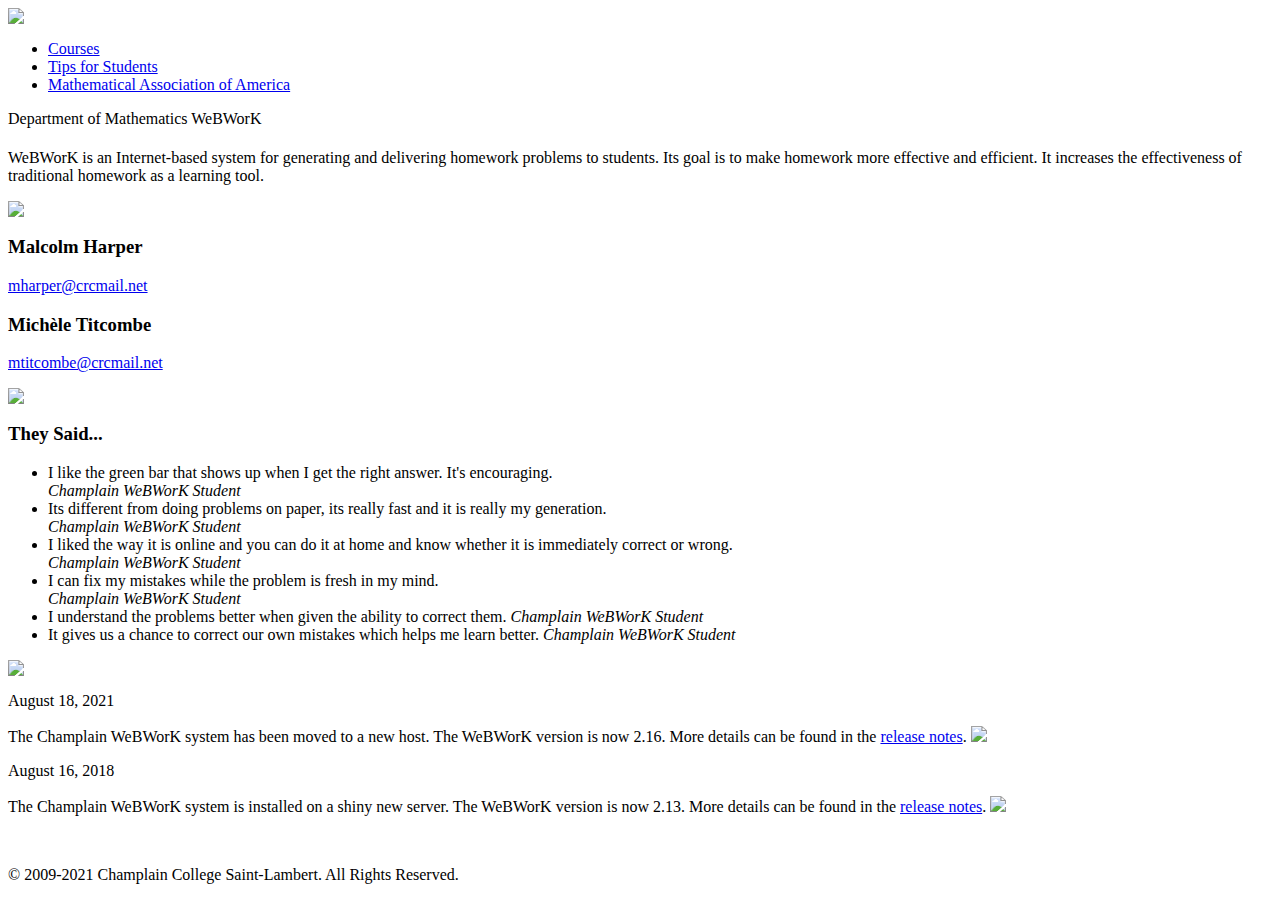
==== index.html @ 5679573e "Start work on news" ====
<!DOCTYPE html PUBLIC "-//W3C//DTD XHTML 1.0 Transitional//EN" "http://www.w3.org/TR/xhtml1/DTD/xhtml1-transitional.dtd">
<html xmlns="http://www.w3.org/1999/xhtml">
<head>
<!-- <base href="champlainww.ca/"> -->
<meta http-equiv="Content-Type" content="text/html; charset=UTF-8" />
<meta name="google-site-verification" content="KSVYNUFk6iYOZP1kd53EHjG1TGRdg5MIg5uv0DZ2IPo" />
<title>Champlain College WeBWorK</title>
<link rel="icon" href="favicon.ico" type="image/x-icon" />
<link rel="shortcut" href="favicon.ico" type="image/x-icon">
<link rel="shortcut icon" href="favicon.ico" type="image/x-icon">
<link href="css/webwork.css" rel="stylesheet" type="text/css" />


<!--[if IE]>
<style type="text/css"> 
/* place css fixes for all versions of IE in this conditional comment */
#mainContent, #sidebar1 li a { zoom: 1; }
/* the above proprietary zoom property gives IE the hasLayout it needs to avoid several bugs */
</style>
<![endif]-->
</head>

<body>

<div id="container">
  <div id="header">
    <a href="http://www.champlainonline.com/" target="_blank"><img class="logo" src="images/spacer.gif" /></a>
   </div>
   <div id="nav">
	<ul>
	<li><a href="http://champlainww.ca/webwork2/">Courses</a></li>
    <li><a href="wwdoc/WWstudenttips.html">Tips for Students</a></li>
    <li><a href="http://webwork.maa.org/wiki/Student_Information">Mathematical Association of America</a></li>
	</ul>
   </div>
    <div id="nav-title">
	Department of Mathematics WeBWorK
   </div>
  <!-- end #header -->
  
    <div id="container-content">

  <div id="mainContent">
    <h1></h1>
	<p>WeBWorK is an Internet-based system for generating and delivering homework problems to students. Its goal is to make homework more effective and efficient. It increases the effectiveness of traditional homework as a learning tool.</p>

  <!-- end #mainContent --></div>
  
        <div id="sidebar1">

    <div id="mail">
      
	<img class="icon-mail" src="images/spacer.gif" />         
         <h3>Malcolm Harper</h3>
<a href="mailto:mharper@crcmail.net?Subject=WeBWorK">mharper@crcmail.net</a>
        <h3>Mich&egrave;le Titcombe</h3>
<a href="mailto:mtitcombe@crcmail.net?Subject=WeBWorK">mtitcombe@crcmail.net</a>
</p>
    </div>
    
    <!-- start "THEY SAID..." quote box -->
    
    <div id="quotes">
      
	<img class="icon-quotes" src="images/spacer.gif" />         
         <h3>They Said...</h3>
         <div id="slider-shadow">
	<div id="slider">
		<div id="mask">
			<ul>
				
       		    <li>
          <p1>I like the green bar that shows up when I get the right answer. It's encouraging. <br /><em>Champlain WeBWorK Student</em> </p1>
				</li>
        
				<li>
          <p1>Its different from doing problems on paper, its really fast and it is really my generation.<br /><em>Champlain WeBWorK Student</em> </p1>
				</li>
        
				<li>
          <p1>I liked the way it is online and you can do it at home and know whether it is immediately correct or wrong.<br /><em>Champlain WeBWorK Student</em> </p1>
				</li>
        
				<li>
          <p1>I can fix my mistakes while the problem is fresh in my mind. <br /><em>Champlain WeBWorK Student</em> </p1>
				</li>
        
				<li>
          <p1>I understand the problems better when given the ability to correct them. <em>Champlain WeBWorK Student</em> </p1>
				</li>
        
        <li>
          <p1>It gives us a chance to correct our own mistakes which helps me learn better. <em>Champlain WeBWorK Student</em> </p1>
				</li>
        
			</ul>
		</div>
		<div id="pause">
		</div>
	</div>

    <!-- end "THEY SAID..." quote box -->
    
    </div>

    </div>
</div>

<!-- end #sidebar1 -->

<div id="sidebar2">
<img class="icon-news" src="images/spacer.gif" />

  <!------------------------ START *EDIT LATEST NEWS HERE* ------------------------------->
 <p class="date">August 18, 2021</p>
         <p class="info">The Champlain WeBWorK system has been moved to a new host.  The WeBWorK version is now 2.16.
               More details can be found in the <a href="https://webwork.maa.org/wiki/Release_notes_for_WeBWorK_2.16">release notes</a>.
<a href="news.html"><img class="icon-morenews" src="images/spacer.gif"></a></p>
<p class="date">August 16, 2018</p>
         <p class="info">The Champlain WeBWorK system is installed on a shiny new server.  The WeBWorK version is now 2.13.
               More details can be found in the <a href="http://webwork.maa.org/wiki/Release_notes_for_WeBWorK_2.13">release notes</a>.
<a href="news.html"><img class="icon-morenews" src="images/spacer.gif"></a></p>
  <!------------------------ START *EDIT LATEST NEWS HERE* ------------------------------->
  <!-- *If your news is more than 4 lines long, put "..." on the 4th line and post full version on "news.html" -->

<!-- end #sidebar2 -->
  
</div>
</div>

	<!-- This clearing element should immediately follow the #mainContent div in order to force the #container div to contain all child floats --><br class="clearfloat" />
    
<!-- end #container -->
</div>

<!-- start #footer -->
<div id="footer">
<p>&copy; 2009-2021 Champlain College Saint-Lambert. All Rights Reserved.</p>
</div>
<!-- end #footer -->

</body>
</html>
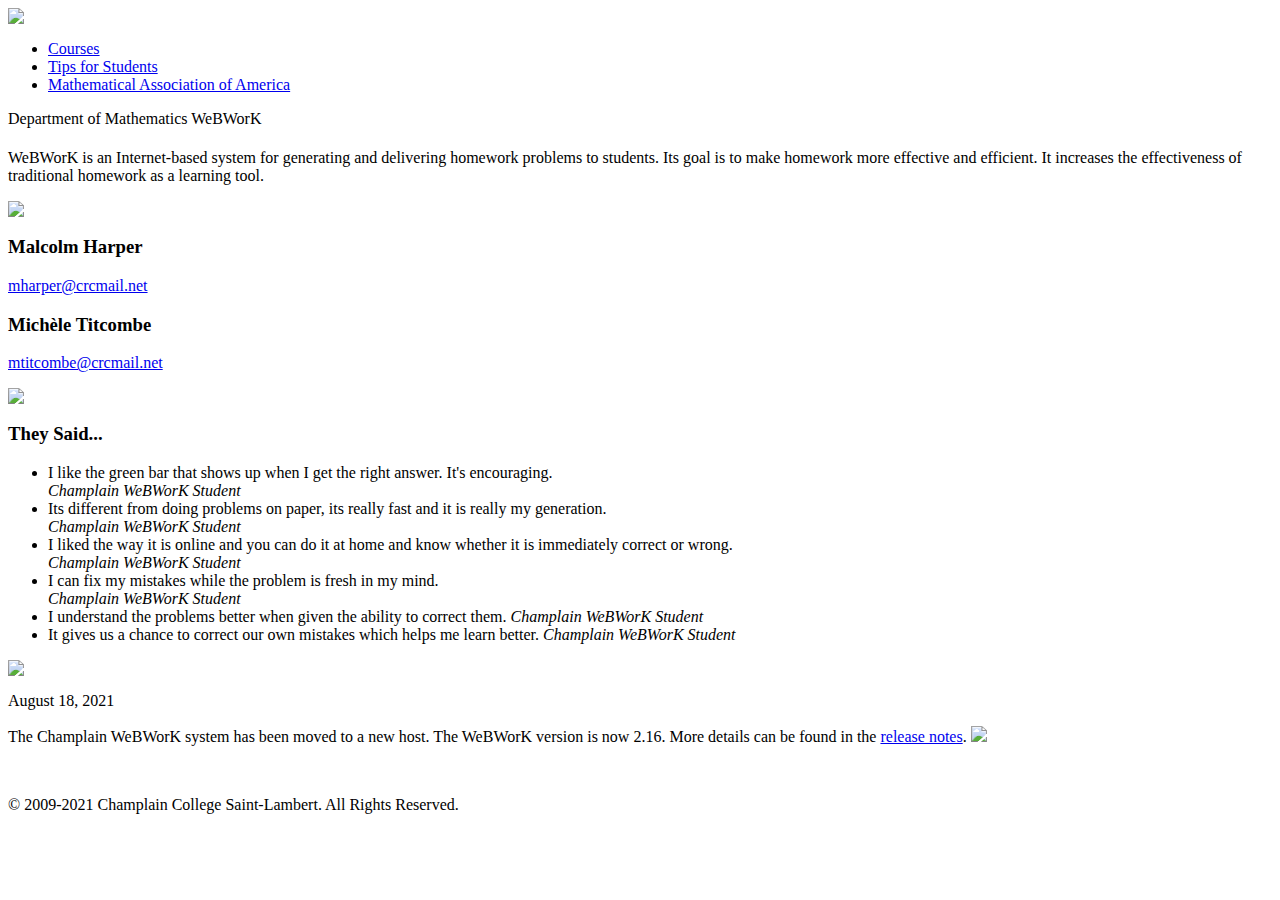
==== commit b6b78147: "tweak news" ====
--- a/index.html
+++ b/index.html
@@ -116,10 +116,6 @@
          <p class="info">The Champlain WeBWorK system has been moved to a new host.  The WeBWorK version is now 2.16.
                More details can be found in the <a href="https://webwork.maa.org/wiki/Release_notes_for_WeBWorK_2.16">release notes</a>.
 <a href="news.html"><img class="icon-morenews" src="images/spacer.gif"></a></p>
-<p class="date">August 16, 2018</p>
-         <p class="info">The Champlain WeBWorK system is installed on a shiny new server.  The WeBWorK version is now 2.13.
-               More details can be found in the <a href="http://webwork.maa.org/wiki/Release_notes_for_WeBWorK_2.13">release notes</a>.
-<a href="news.html"><img class="icon-morenews" src="images/spacer.gif"></a></p>
   <!------------------------ START *EDIT LATEST NEWS HERE* ------------------------------->
   <!-- *If your news is more than 4 lines long, put "..." on the 4th line and post full version on "news.html" -->
 
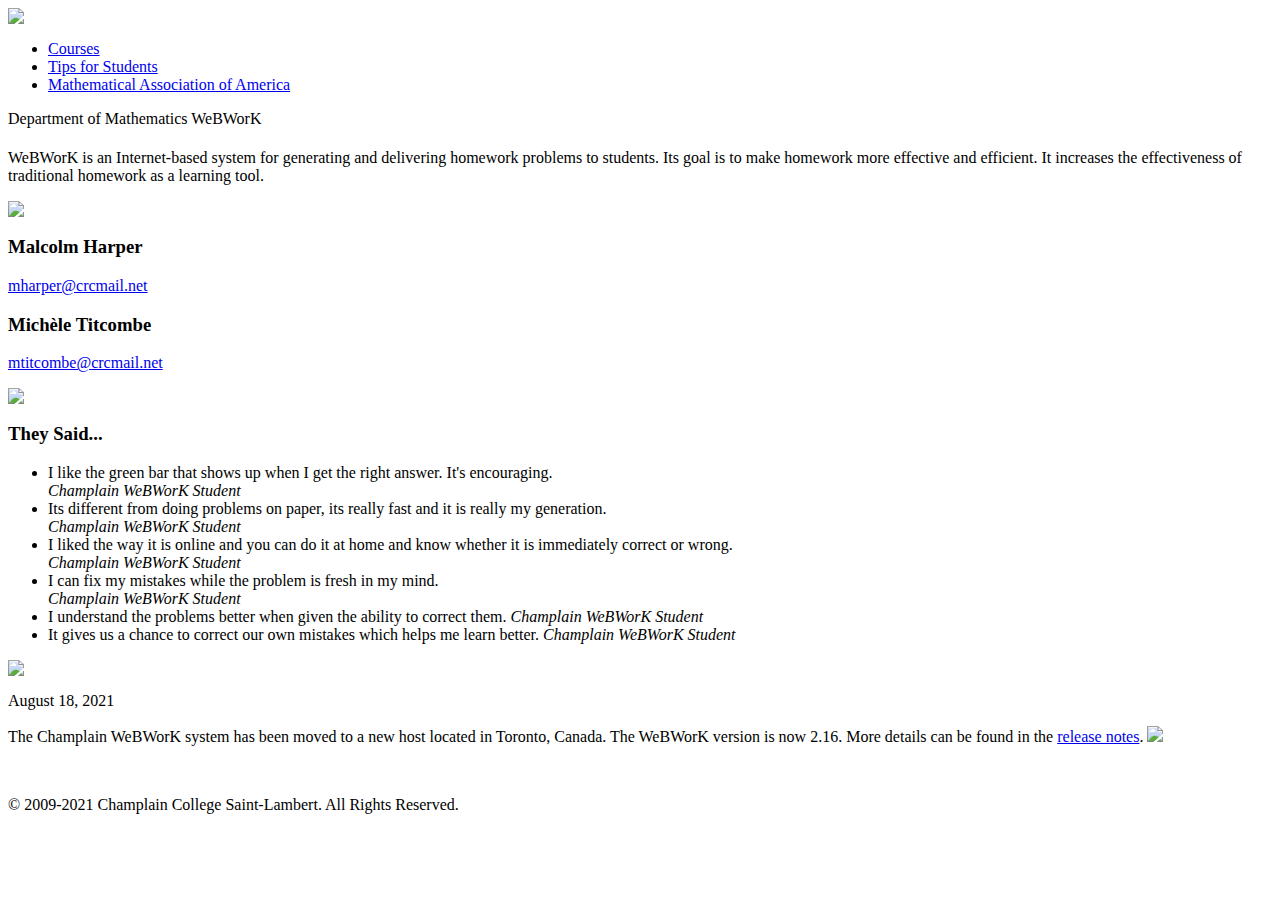
==== commit 4c7d47e7: "tweak news" ====
--- a/index.html
+++ b/index.html
@@ -113,7 +113,7 @@
 
   <!------------------------ START *EDIT LATEST NEWS HERE* ------------------------------->
  <p class="date">August 18, 2021</p>
-         <p class="info">The Champlain WeBWorK system has been moved to a new host.  The WeBWorK version is now 2.16.
+         <p class="info">The Champlain WeBWorK system has been moved to a new host located in Toronto, Canada.  The WeBWorK version is now 2.16.
                More details can be found in the <a href="https://webwork.maa.org/wiki/Release_notes_for_WeBWorK_2.16">release notes</a>.
 <a href="news.html"><img class="icon-morenews" src="images/spacer.gif"></a></p>
   <!------------------------ START *EDIT LATEST NEWS HERE* ------------------------------->
